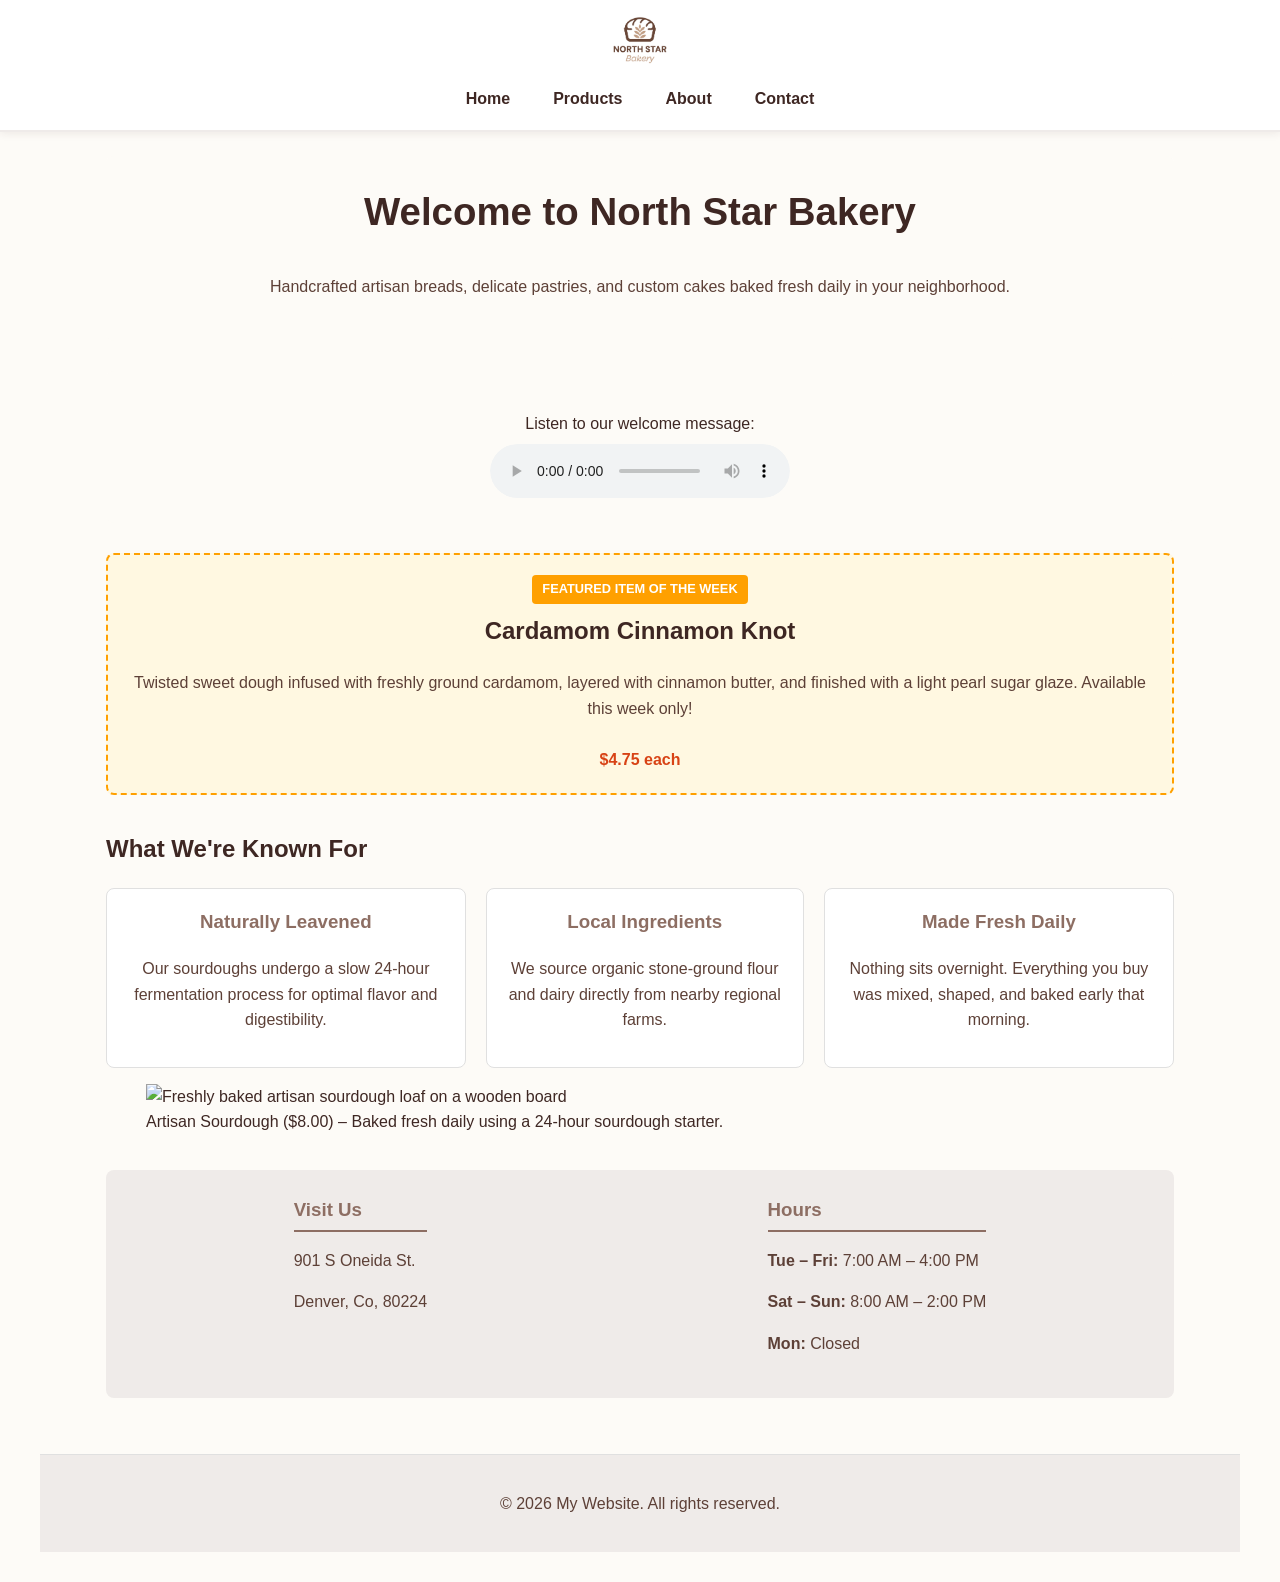
==== index.html @ 9bbf42b5 "Update index.html changed file path for logo" ====
<!DOCTYPE html>
<html lang="en">
<head>
    <meta charset="UTF-8">
    <meta name="viewport" content="width=device-width, initial-scale=1.0">
    <title>North Star Bakery</title>
    <link rel="stylesheet" href="styles.css">
</head>
<body>

    <header>
      <div class="logo-container">
        <a href="index.html">
            <img src="bakery-logo_c.png" alt="Company Logo" class="site-logo">
        </a>
    </div>
        <nav>
            <ul>
                <li><a href="index.html">Home</a></li>
                <li><a href="products.html">Products</a></li>
                <li><a href="about.html">About</a></li>
                <li><a href="contact.html">Contact</a></li>
            </ul>
        </nav>
    </header>

    <main>
      <!-- Welcome Section -->
      <section class="hero-welcome">
          <h1>Welcome to North Star Bakery</h1>
          <p>Handcrafted artisan breads, delicate pastries, and custom cakes baked fresh daily in your neighborhood.</p>
      </section>

      <section class="hero-welcome">
      
        
        <!-- Audio Player -->
        <div class="audio-player-container">
            <label for="welcome-audio">Listen to our welcome message:</label>
            <audio id="welcome-audio" controls preload="metadata">
                <source src="./asset/bakery-welcome_c.mp3" type="audio/mp3">
                <source src="asset/welcome.ogg" type="audio/ogg">
                  Your browser does not support the audio element.
            </audio>
        </div>
    </section>
  
      <!-- Featured Item of the Week -->
      <section class="featured-section">
          <div class="featured-card">
              <span class="badge">Featured Item of the Week</span>
              <h2>Cardamom Cinnamon Knot</h2>
              <p>Twisted sweet dough infused with freshly ground cardamom, layered with cinnamon butter, and finished with a light pearl sugar glaze. Available this week only!</p>
              <span class="featured-price">$4.75 each</span>
          </div>
      </section>
  
      <!-- What We're Known For -->
      <section class="highlights-section">
          <h2>What We're Known For</h2>
          <div class="highlights-grid">
              <article class="highlight-item">
                  <h3>Naturally Leavened</h3>
                  <p>Our sourdoughs undergo a slow 24-hour fermentation process for optimal flavor and digestibility.</p>
              </article>
              <article class="highlight-item">
                  <h3>Local Ingredients</h3>
                  <p>We source organic stone-ground flour and dairy directly from nearby regional farms.</p>
              </article>
              <article class="highlight-item">
                  <h3>Made Fresh Daily</h3>
                  <p>Nothing sits overnight. Everything you buy was mixed, shaped, and baked early that morning.</p>
              </article>
          </div>

          <figure>
            <img src="sourdough.jpg" alt="Freshly baked artisan sourdough loaf on a wooden board">
            <figcaption>Artisan Sourdough ($8.00) – Baked fresh daily using a 24-hour sourdough starter.</figcaption>
        </figure>
        
      </section>
  
      <!-- Hours and Location Snippet -->
      <section class="info-snippet">
          <div class="info-block">
              <h3>Visit Us</h3>
              <p>901 S Oneida St.<p>
              <p>Denver, Co, 80224</p>
          </div>
          <div class="info-block">
              <h3>Hours</h3>
              <p><strong>Tue – Fri:</strong> 7:00 AM – 4:00 PM</p>
              <p><strong>Sat – Sun:</strong> 8:00 AM – 2:00 PM</p>
              <p><strong>Mon:</strong> Closed</p>
          </div>
      </section>
  </main>

    <footer>
        <p>&copy; 2026 My Website. All rights reserved.</p>
    </footer>

    <script src="script.js"></script>
</body>
</html>
---- styles.css ----
/* ==========================================================================
   1. Design System Variables
   ========================================================================== */
   :root {
    --bg-main: #fdfbf7;
    --bg-surface: #efebe9;
    --card-bg: #ffffff;
    --text-primary: #3e2723;
    --text-secondary: #4e342e;
    --text-muted: #5d4037;
    --accent-cinnamon: #8d6e63;
    --accent-honey: #ffa000;
    --accent-green: #27ae60;
    --accent-green-bg: #eafaf1;
    --policy-bg: #fff8e1;
    --policy-border: #ffe082;
    --border-color: #e0e0e0;
    --border-input: #cccccc;
    --font-base: 'Segoe UI', Tahoma, Geneva, Verdana, sans-serif;
    --radius-sm: 4px;
    --radius-md: 8px;
    --radius-pill: 30px;
    --transition-fast: background-color 0.2s ease, color 0.2s ease;
  }
  
  /* ==========================================================================
     2. Base & Typography (Mobile Defaults)
     ========================================================================== */
  * {
    box-sizing: border-box;
  }
  
  body {
    background-color: var(--bg-main);
    color: var(--text-primary);
    font-family: var(--font-base);
    margin: 0;
    padding: 130px 15px 20px 15px; /* Top padding clears fixed stacked header */
    line-height: 1.6;
  }
  
  main {
    padding: 0.5rem;
  }
  
  h1, h2 {
    color: var(--text-primary);
    margin-top: 0;
  }
  
  h1 {
    font-size: 1.8rem;
  }
  
  h3 {
    color: var(--accent-cinnamon);
    margin-top: 0;
  }
  
  p {
    color: var(--text-muted);
  }
  
  /* ==========================================================================
     3. Header & Navigation (Logo Top-Center, Nav Below)
     ========================================================================== */
  header {
    position: fixed;
    top: 0;
    left: 0;
    width: 100%;
    z-index: 1000;
    background-color: var(--card-bg);
    border-bottom: 2px solid var(--bg-surface);
    box-shadow: 0 2px 8px rgba(62, 39, 35, 0.08);
    padding: 10px 15px;
    display: flex;
    flex-direction: column;
    align-items: center;
    gap: 8px;
  }
  
  .logo-container {
    display: flex;
    justify-content: center;
    width: 100%;
  }
  
  .site-logo {
    height: 45px;
    width: auto;
    display: block;
  }
  
  nav {
    width: 100%;
  }
  
  nav ul {
    display: flex;
    flex-wrap: wrap;
    justify-content: center;
    align-items: center;
    gap: 8px;
    list-style: none;
    margin: 0;
    padding: 0;
  }
  
  nav a {
    display: inline-block;
    color: var(--text-primary);
    font-weight: 600;
    text-decoration: none;
    padding: 6px 10px;
    font-size: 0.9rem;
    border-radius: var(--radius-sm);
    transition: var(--transition-fast);
  }
  
  nav a:hover,
  nav a.active {
    color: var(--accent-cinnamon);
    background-color: var(--bg-surface);
  }
  
  nav a[aria-current='page'] {
    color: var(--text-primary);
    background-color: #d4d4d4;
  }
  
  /* ==========================================================================
     4. Mobile Section Layouts (Single Column Stack)
     ========================================================================== */
  .hero-welcome,
  .about-hero,
  .contact-header {
    text-align: center;
    padding: 25px 15px;
    background-color: var(--bg-main);
    border-radius: var(--radius-md);
    margin-bottom: 30px;
  }
  
  .featured-section,
  .highlights-section,
  .team-section,
  .product-category,
  .story-section,
  .philosophy-section {
    margin-bottom: 35px;
  }
  
  .featured-card {
    background: var(--policy-bg);
    border: 2px dashed var(--accent-honey);
    border-radius: var(--radius-md);
    padding: 20px;
    text-align: center;
  }
  
  .badge {
    background-color: var(--accent-honey);
    color: #ffffff;
    font-size: 0.8rem;
    font-weight: bold;
    text-transform: uppercase;
    padding: 4px 10px;
    border-radius: var(--radius-sm);
    display: inline-block;
    margin-bottom: 8px;
  }
  
  .featured-price {
    display: inline-block;
    margin-top: 10px;
    font-weight: bold;
    color: #d84315;
  }
  
  /* Mobile Grids (Default to vertical stacks) */
  .highlights-grid,
  .philosophy-grid,
  .team-grid,
  .product-grid,
  .info-snippet,
  .contact-container {
    display: flex;
    flex-direction: column;
    gap: 15px;
  }
  
  .highlight-item,
  .team-card,
  .product-card,
  .philosophy-card,
  .form-section,
  .info-card {
    background-color: var(--card-bg);
    border: 1px solid var(--border-color);
    border-radius: var(--radius-md);
    padding: 18px;
  }
  
  .highlight-item,
  .team-card {
    text-align: center;
  }
  
  .philosophy-card {
    border-left: 4px solid var(--accent-cinnamon);
  }
  
  .info-snippet {
    background-color: var(--bg-surface);
    padding: 20px;
    border-radius: var(--radius-md);
  }
  
  .info-block h3,
  .info-card h2,
  .info-card h3 {
    border-bottom: 2px solid var(--accent-cinnamon);
    padding-bottom: 5px;
    margin-bottom: 10px;
  }
  
  .team-avatar {
    width: 55px;
    height: 55px;
    background-color: #d7ccc8;
    color: var(--text-primary);
    font-weight: bold;
    font-size: 1.1rem;
    border-radius: 50%;
    display: flex;
    align-items: center;
    justify-content: center;
    margin: 0 auto 12px auto;
  }
  
  .team-role {
    display: inline-block;
    font-size: 0.85rem;
    color: var(--accent-cinnamon);
    font-weight: bold;
    margin-bottom: 10px;
  }
  
  .price-range {
    display: inline-block;
    font-weight: bold;
    color: var(--accent-green);
    background-color: var(--accent-green-bg);
    padding: 6px 12px;
    border-radius: var(--radius-sm);
  }
  
  .store-notice {
    background-color: #f8f9fa;
    border-left: 4px solid #007bff;
    padding: 15px;
    margin-top: 30px;
    border-radius: 0 var(--radius-sm) var(--radius-sm) 0;
  }
  
  /* ==========================================================================
     5. Form Controls & Sidebar
     ========================================================================== */
  .form-group {
    margin-bottom: 18px;
  }
  
  .form-group label {
    display: block;
    font-weight: bold;
    color: var(--text-secondary);
    margin-bottom: 6px;
    font-size: 0.95rem;
  }
  
  .form-group input,
  .form-group select,
  .form-group textarea {
    width: 100%;
    padding: 10px 12px;
    border: 1px solid var(--border-input);
    border-radius: var(--radius-sm);
    font-size: 1rem;
    font-family: inherit;
  }
  
  .form-group input:focus,
  .form-group select:focus,
  .form-group textarea:focus {
    border-color: var(--accent-cinnamon);
    outline: none;
    box-shadow: 0 0 4px rgba(141, 110, 99, 0.4);
  }
  
  .submit-btn {
    background-color: var(--text-primary);
    color: #ffffff;
    border: none;
    padding: 12px 24px;
    font-size: 1rem;
    font-weight: bold;
    border-radius: var(--radius-sm);
    cursor: pointer;
    width: 100%;
    transition: var(--transition-fast);
  }
  
  .submit-btn:hover {
    background-color: var(--accent-cinnamon);
  }
  
  .hours-list {
    list-style: none;
    padding: 0;
    margin: 0;
  }
  
  .hours-list li {
    margin-bottom: 6px;
    font-size: 0.95rem;
  }
  
  .hours-list span {
    font-weight: bold;
    display: block;
  }
  
  .preorder-policy {
    background-color: var(--policy-bg);
    border: 1px solid var(--policy-border);
  }
  
  /* Audio Player */
  .audio-player-container {
    margin-top: 15px;
    display: flex;
    flex-direction: column;
    align-items: center;
    gap: 8px;
  }
  
  .audio-player-container audio {
    max-width: 100%;
    width: 300px;
    border-radius: var(--radius-pill);
  }
  
  /* Footer */
  footer {
    background-color: var(--bg-surface);
    color: var(--text-muted);
    border-top: 1px solid var(--border-color);
    text-align: center;
    padding: 20px;
    margin-top: 40px;
  }
  
  /* ==========================================================================
     6. DESKTOP & LARGER SCREENS MEDIA QUERY (min-width: 769px)
     ========================================================================== */
  @media (min-width: 769px) {
    body {
      padding: 140px 40px 30px 40px;
    }
  
    main {
      max-width: 1100px;
      margin: 0 auto;
      padding: 1rem;
    }
  
    h1 {
      font-size: 2.4rem;
    }
  
    .site-logo {
      height: 60px; /* Larger logo on desktop */
    }
  
    nav ul {
      gap: 15px;
    }
  
    nav a {
      padding: 8px 14px;
      font-size: 1rem;
    }
  
    /* Expand Layouts to Multi-Column Rows */
    .highlights-grid,
    .philosophy-grid,
    .team-grid {
      flex-direction: row;
      gap: 20px;
    }
  
    .product-grid {
      flex-direction: row;
      gap: 20px;
    }
  
    .product-card {
      flex: 1 1 calc(50% - 20px); /* 2 cards per row */
    }
  
    .info-snippet {
      flex-direction: row;
      justify-content: space-around;
      padding: 25px;
    }
  
    .contact-container {
      flex-direction: row;
      gap: 40px;
      align-items: flex-start;
    }
  
    .form-section {
      flex: 2;
      padding: 30px;
    }
  
    .info-sidebar {
      flex: 1;
    }
  }
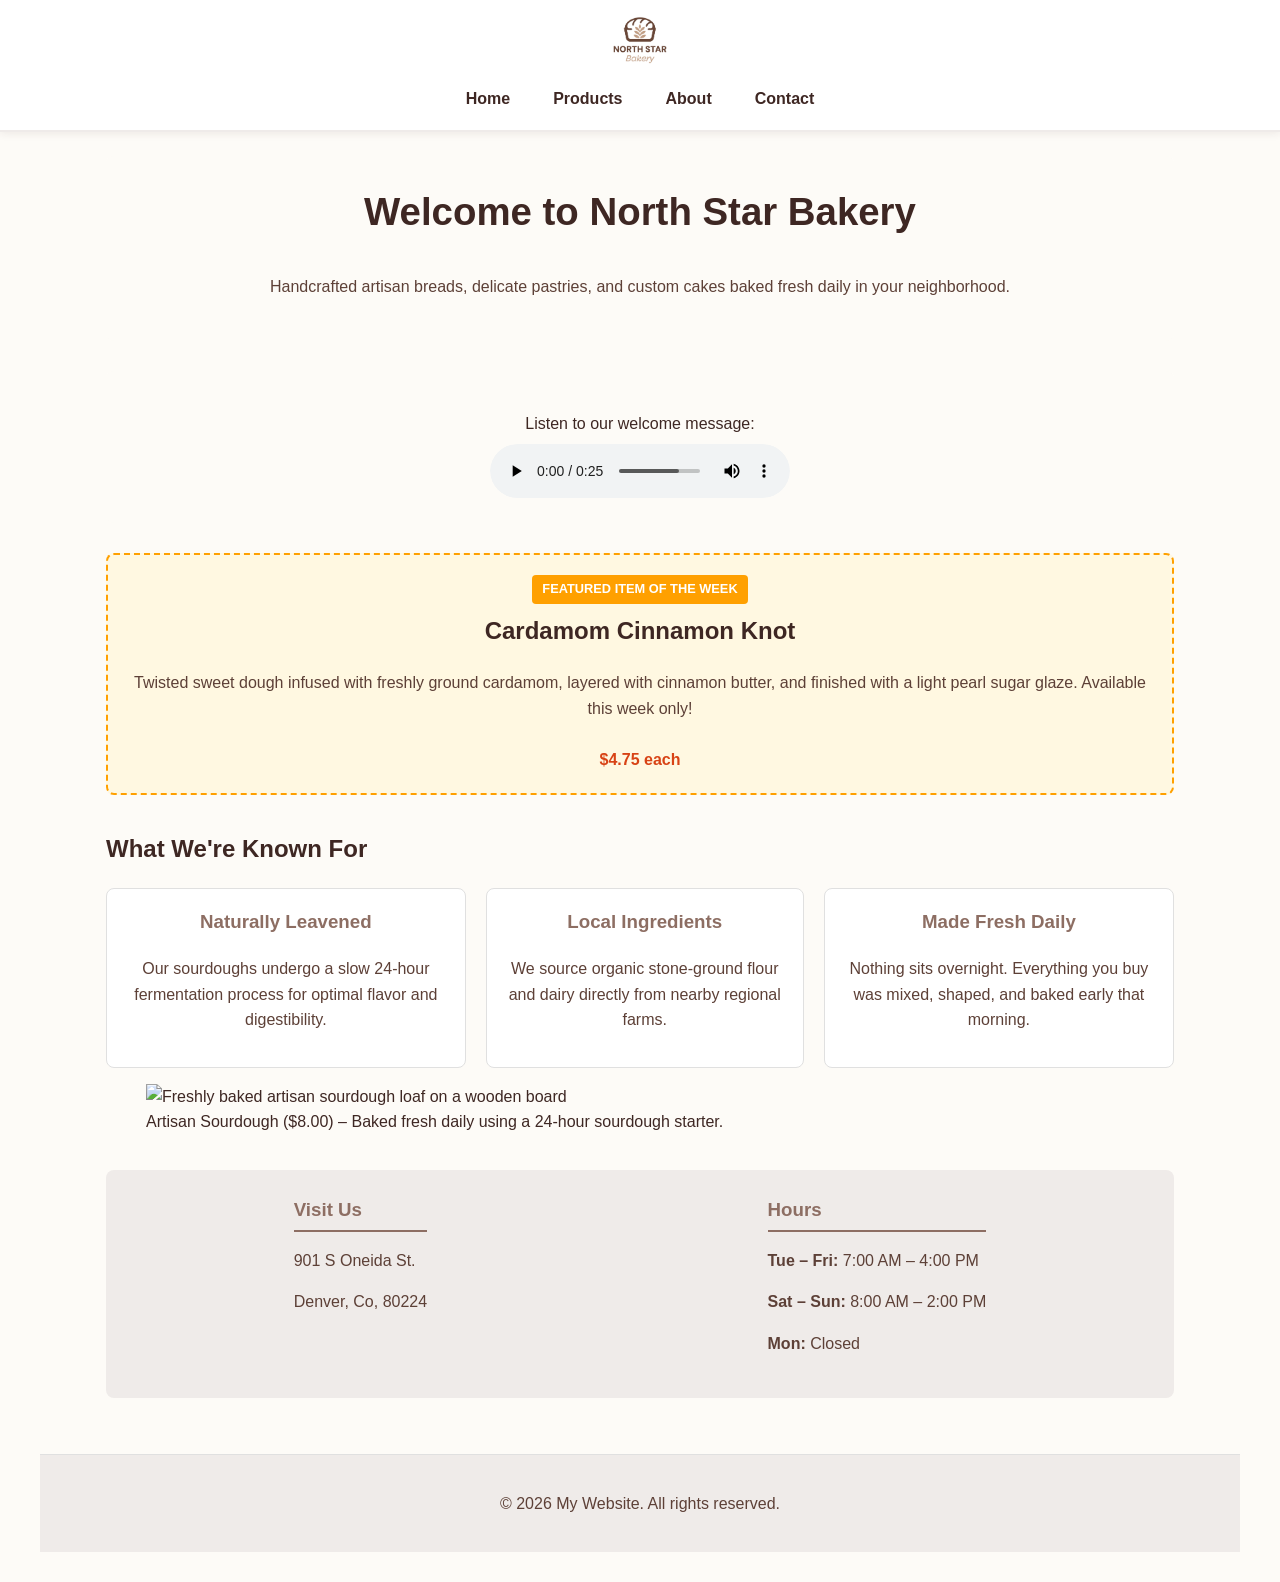
==== commit 562824f2: "Update index.html" ====
--- a/index.html
+++ b/index.html
@@ -11,7 +11,7 @@
     <header>
       <div class="logo-container">
         <a href="index.html">
-            <img src="bakery-logo_c.png" alt="Company Logo" class="site-logo">
+            <img src="./bakery-logo_c.png" alt="Company Logo" class="site-logo">
         </a>
     </div>
         <nav>
@@ -38,8 +38,8 @@
         <div class="audio-player-container">
             <label for="welcome-audio">Listen to our welcome message:</label>
             <audio id="welcome-audio" controls preload="metadata">
-                <source src="./asset/bakery-welcome_c.mp3" type="audio/mp3">
-                <source src="asset/welcome.ogg" type="audio/ogg">
+                <source src="./bakery-welcome_c.mp3" type="audio/mp3">
+                <source src="./welcome.ogg" type="audio/ogg">
                   Your browser does not support the audio element.
             </audio>
         </div>
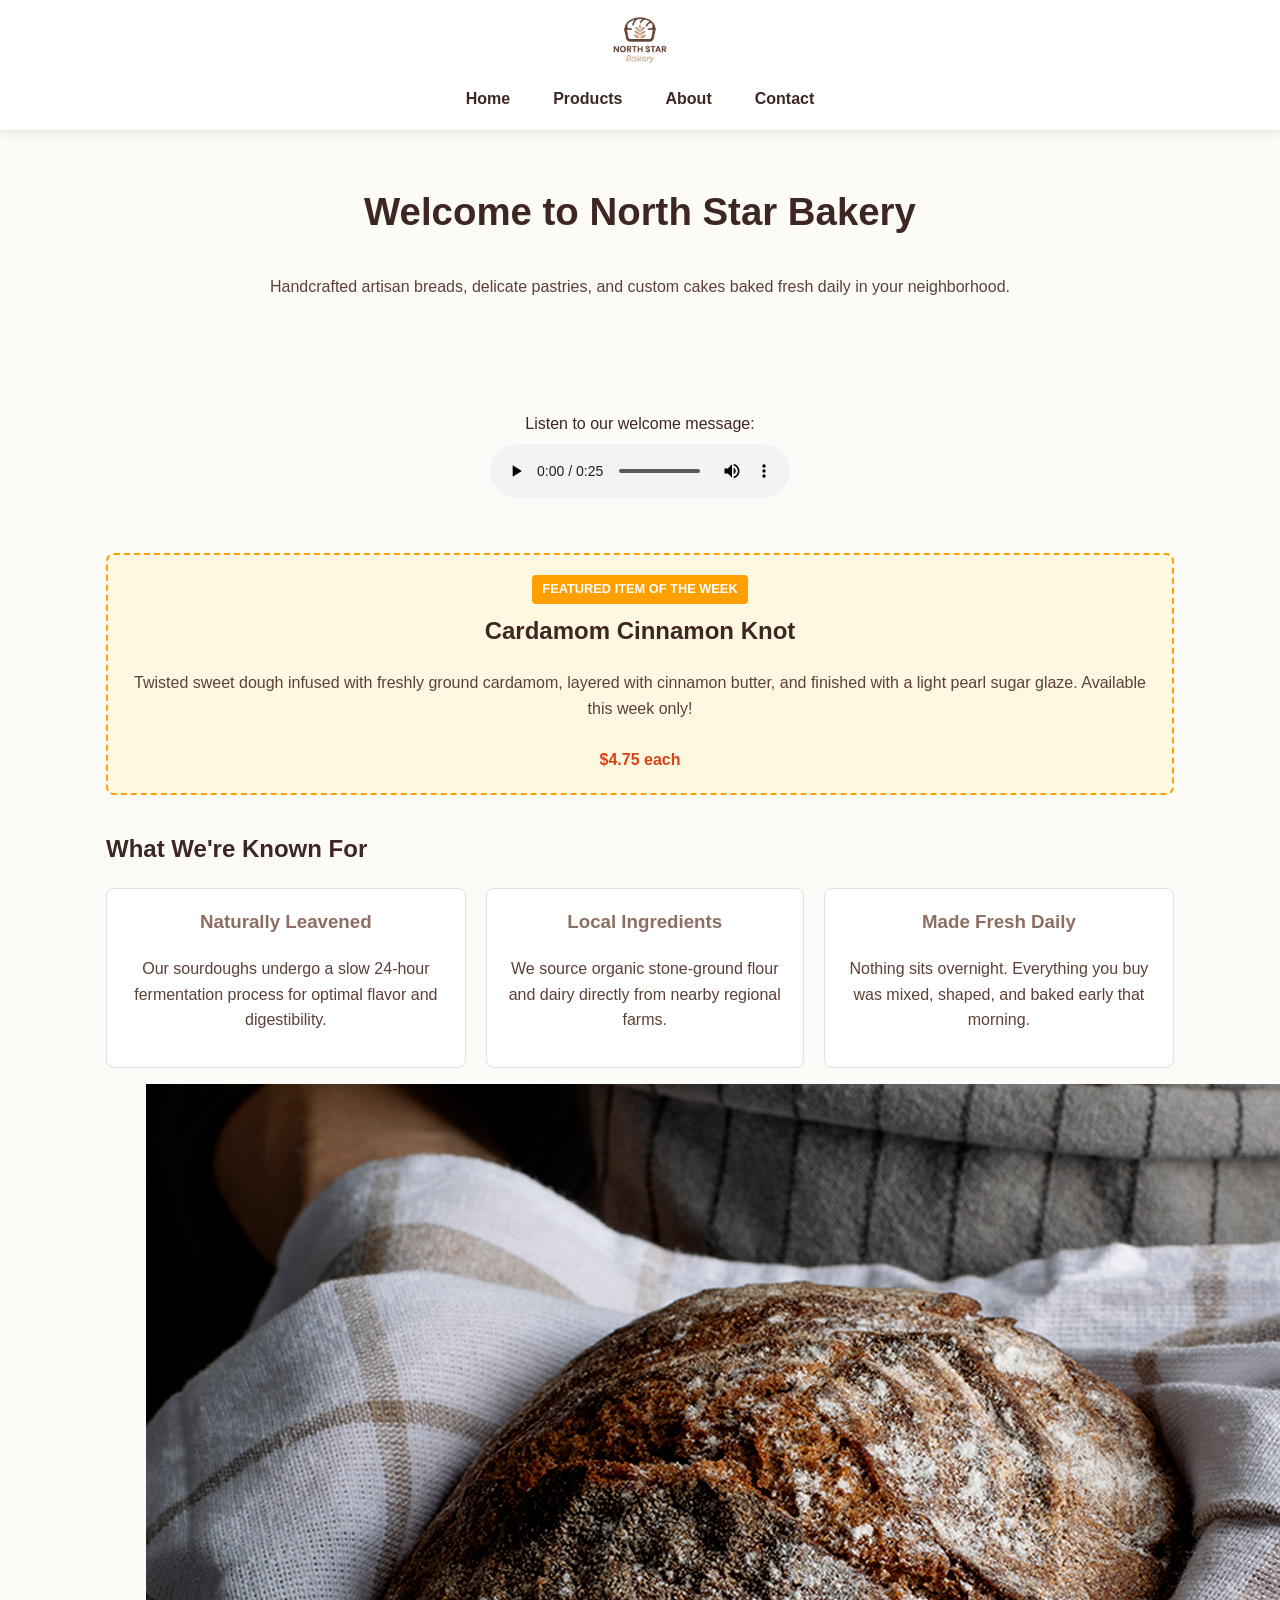
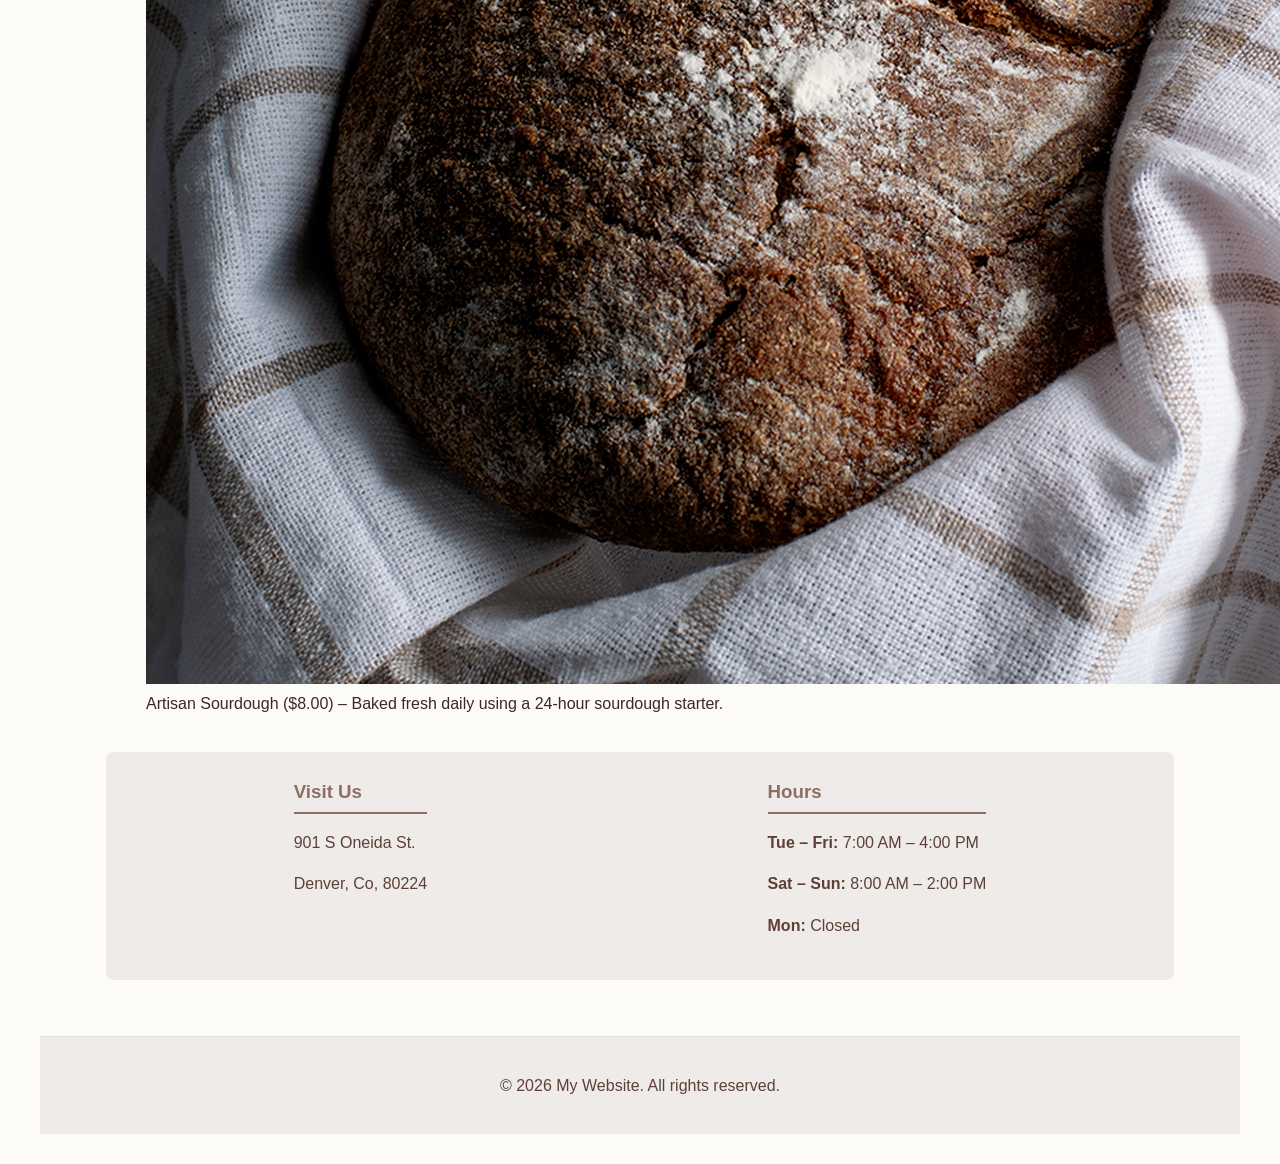
==== commit e523e25c: "Update index.html" ====
--- a/index.html
+++ b/index.html
@@ -74,7 +74,7 @@
           </div>
 
           <figure>
-            <img src="sourdough.jpg" alt="Freshly baked artisan sourdough loaf on a wooden board">
+            <img src="./bakery-signature-loaf_c.png" alt="Freshly baked artisan sourdough loaf on a wooden board">
             <figcaption>Artisan Sourdough ($8.00) – Baked fresh daily using a 24-hour sourdough starter.</figcaption>
         </figure>
         
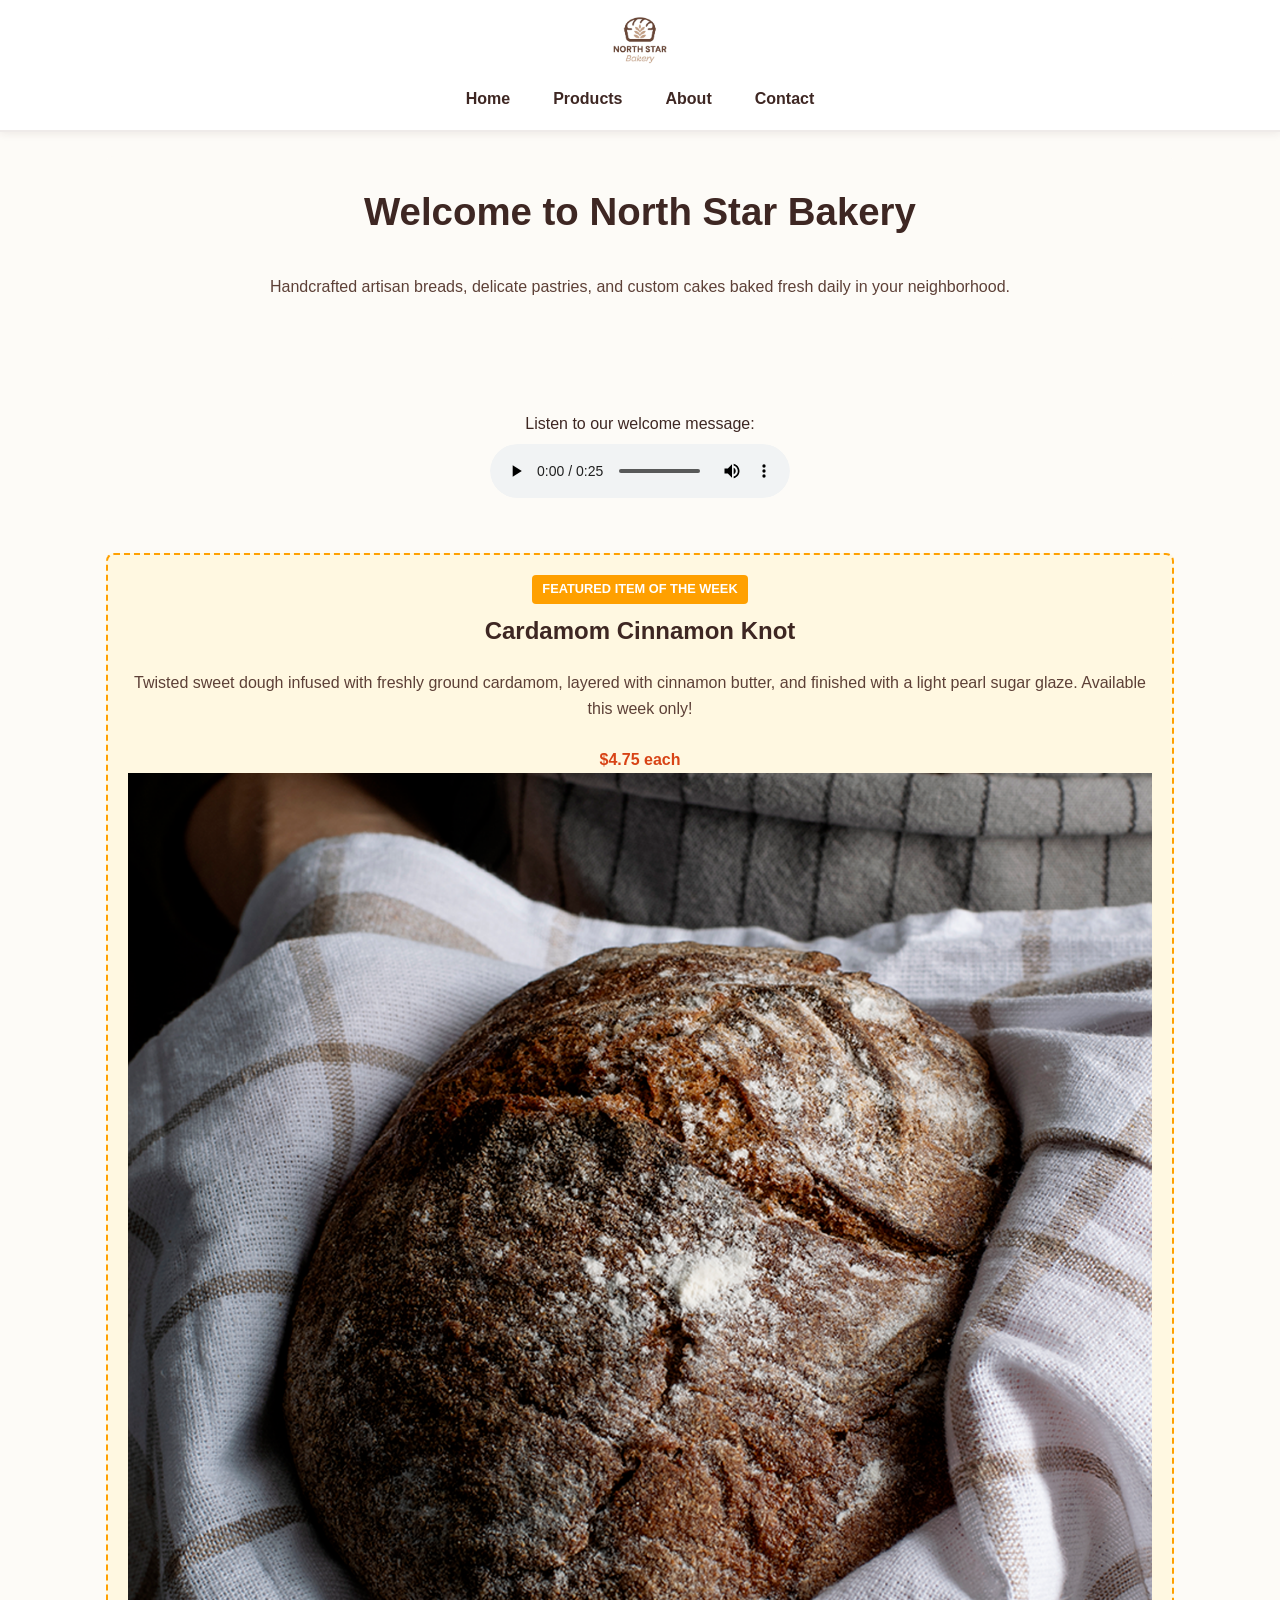
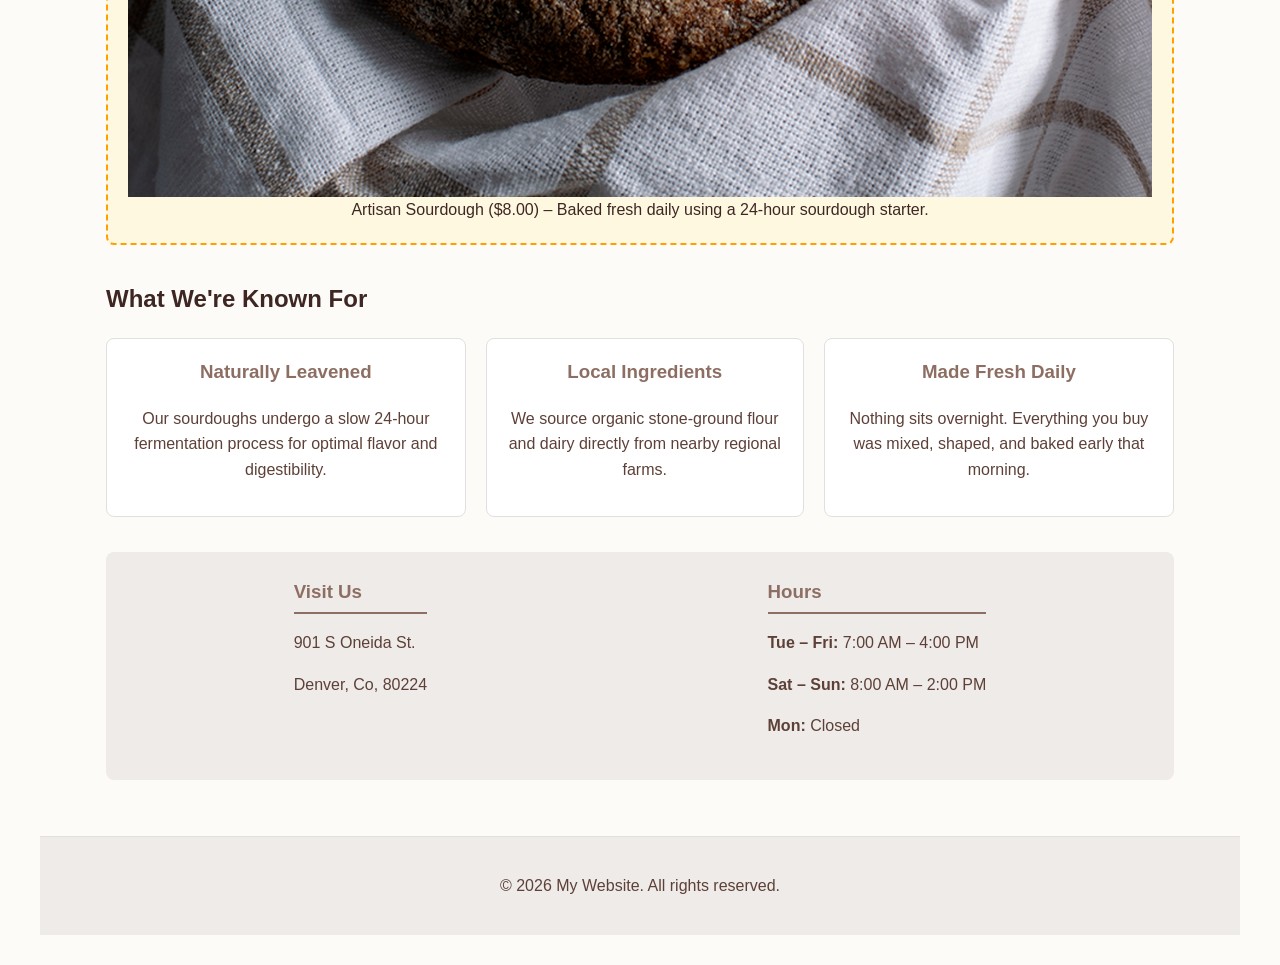
==== commit 3d7fdf4a: "Update index.html move fig to featured section" ====
--- a/index.html
+++ b/index.html
@@ -52,6 +52,10 @@
               <h2>Cardamom Cinnamon Knot</h2>
               <p>Twisted sweet dough infused with freshly ground cardamom, layered with cinnamon butter, and finished with a light pearl sugar glaze. Available this week only!</p>
               <span class="featured-price">$4.75 each</span>
+              <figure>
+                 <img src="./bakery-signature-loaf_c.png" alt="Freshly baked artisan sourdough loaf on a wooden board">
+                 <figcaption>Artisan Sourdough ($8.00) – Baked fresh daily using a 24-hour sourdough starter.</figcaption>
+              </figure>
           </div>
       </section>
   
@@ -72,11 +76,6 @@
                   <p>Nothing sits overnight. Everything you buy was mixed, shaped, and baked early that morning.</p>
               </article>
           </div>
-
-          <figure>
-            <img src="./bakery-signature-loaf_c.png" alt="Freshly baked artisan sourdough loaf on a wooden board">
-            <figcaption>Artisan Sourdough ($8.00) – Baked fresh daily using a 24-hour sourdough starter.</figcaption>
-        </figure>
         
       </section>
   
--- a/styles.css
+++ b/styles.css
@@ -430,3 +430,18 @@
       flex: 1;
     }
   }
+
+/* 1. Make the container flexible */
+figure {
+    margin: 0;
+    max-width: 100%; /* Prevents figure from overflowing its parent */
+    width: 100%;
+}
+
+/* 2. Make the image scale dynamically */
+figure img {
+    max-width: 100%; /* Allows image to shrink on smaller screens */
+    height: auto;     /* Maintains correct aspect ratio without distortion */
+    display: block;   /* Removes inline whitespace under the image */
+    margin: 0 auto;   /* Keeps the image centered inside the figure */
+}
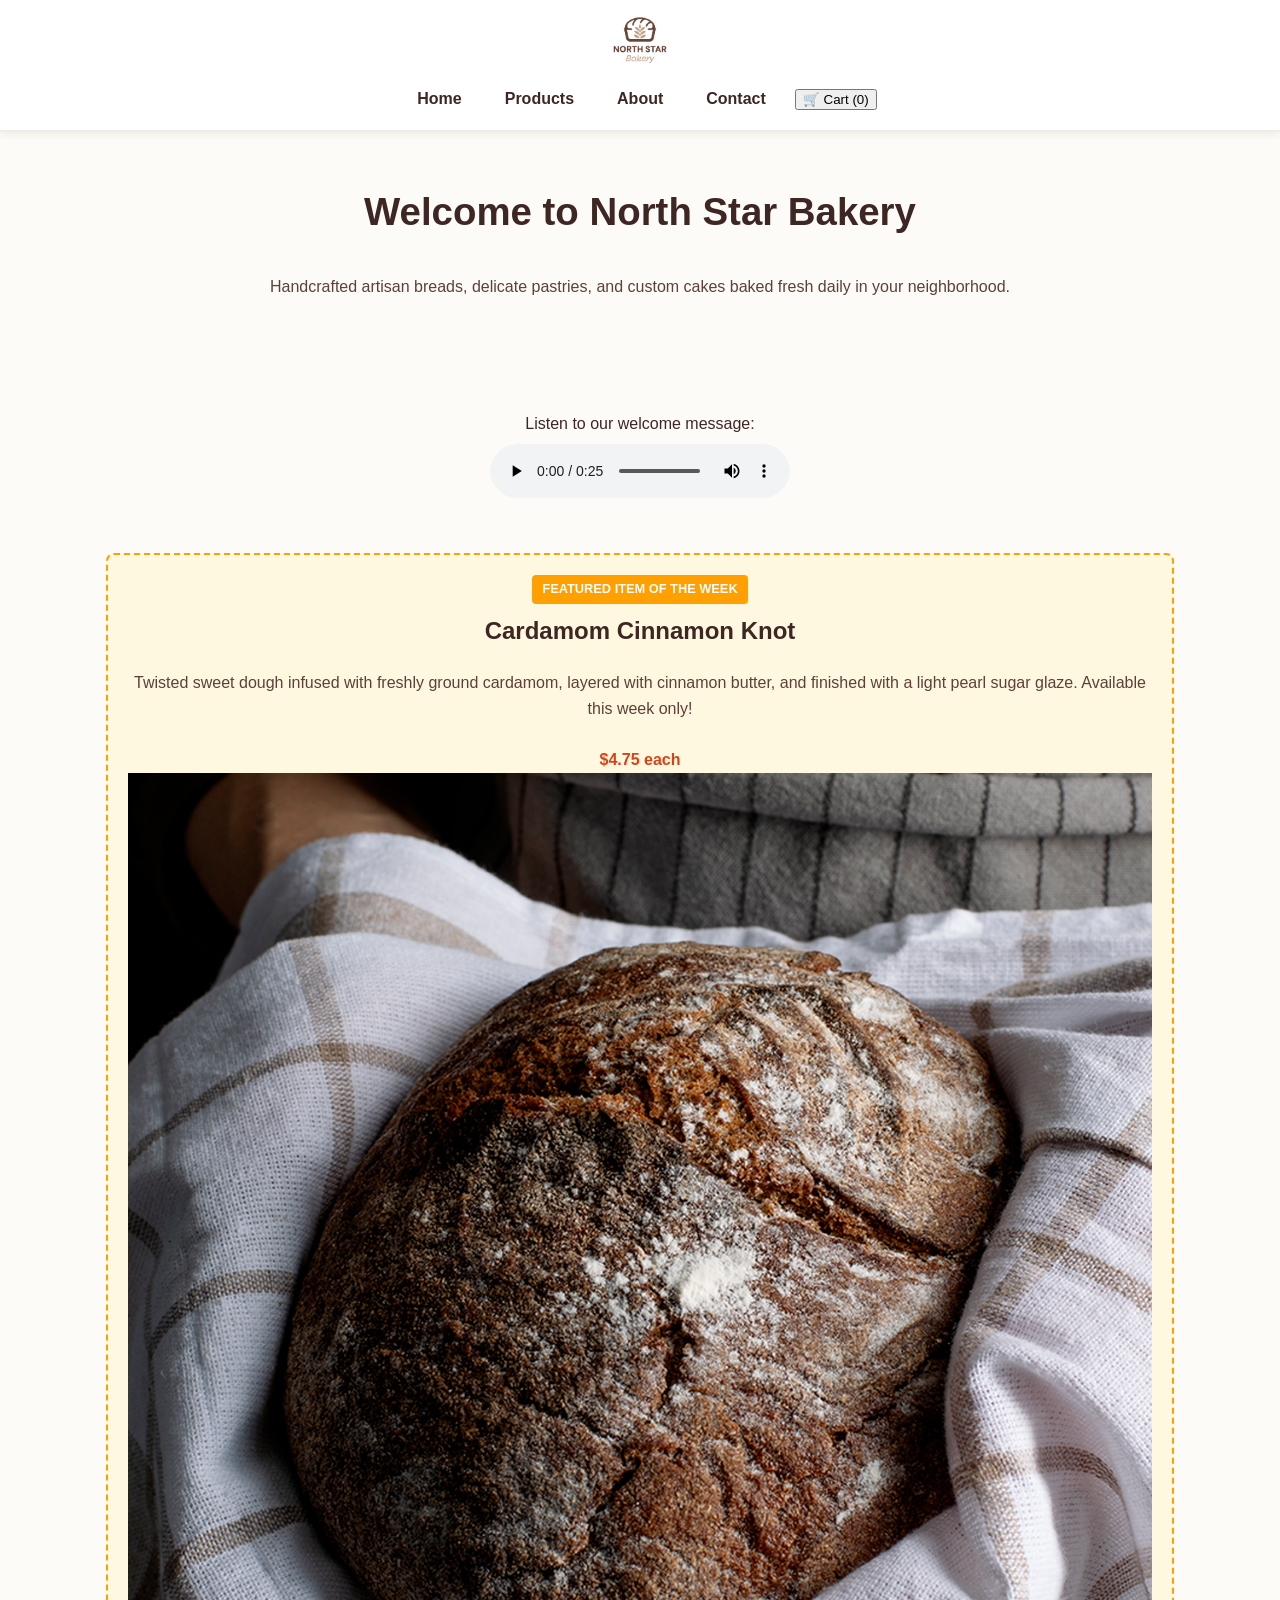
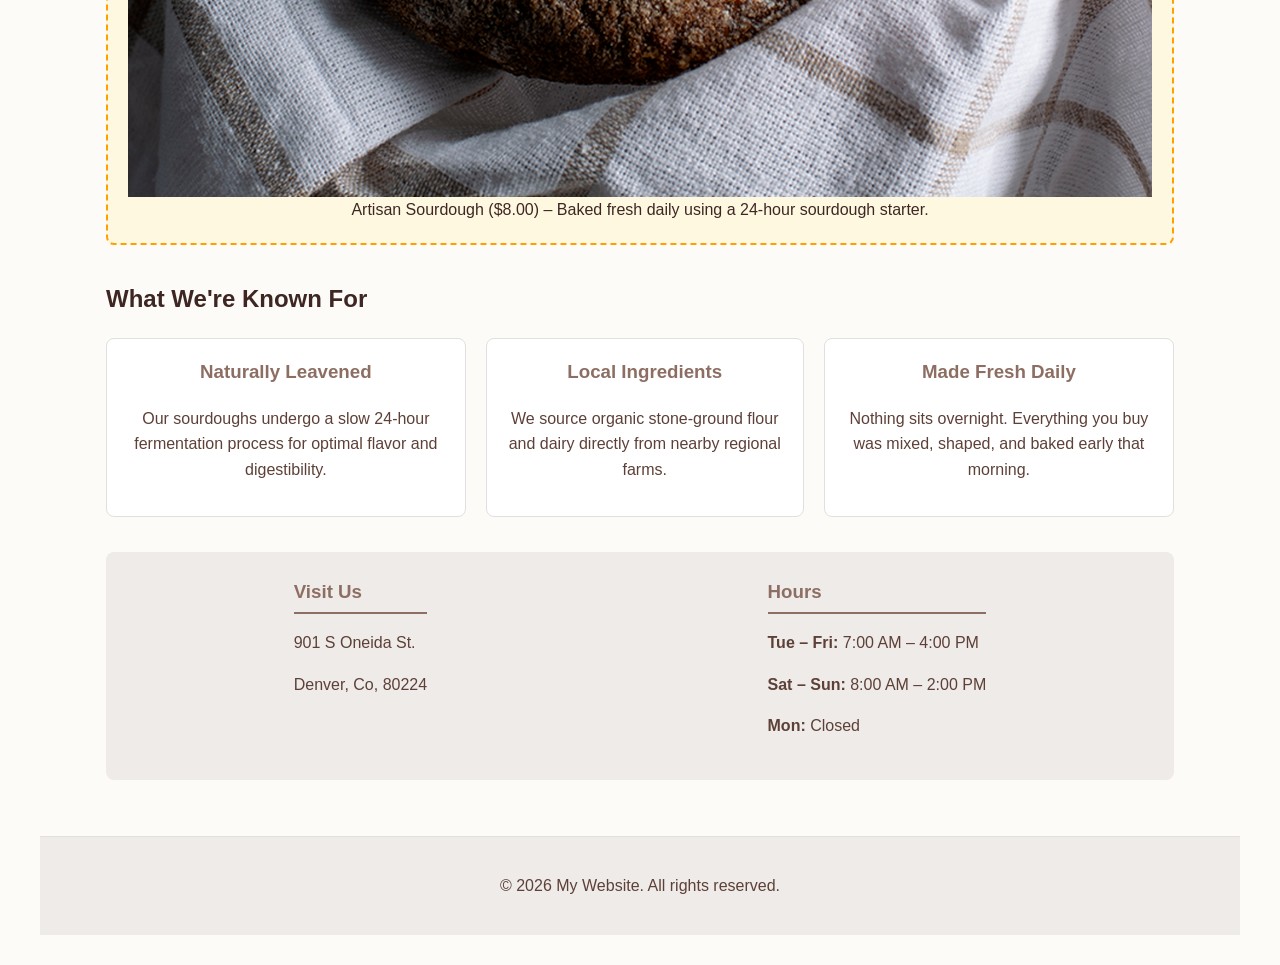
==== commit 4568681f: "Update index.html Added cart" ====
--- a/index.html
+++ b/index.html
@@ -20,6 +20,11 @@
                 <li><a href="products.html">Products</a></li>
                 <li><a href="about.html">About</a></li>
                 <li><a href="contact.html">Contact</a></li>
+                <li>
+                  <button type="button" id="cart-toggle-btn" class="nav-cart-btn">
+                    🛒 Cart (<span id="cart-count">0</span>)
+                  </button>
+                </li>
             </ul>
         </nav>
     </header>
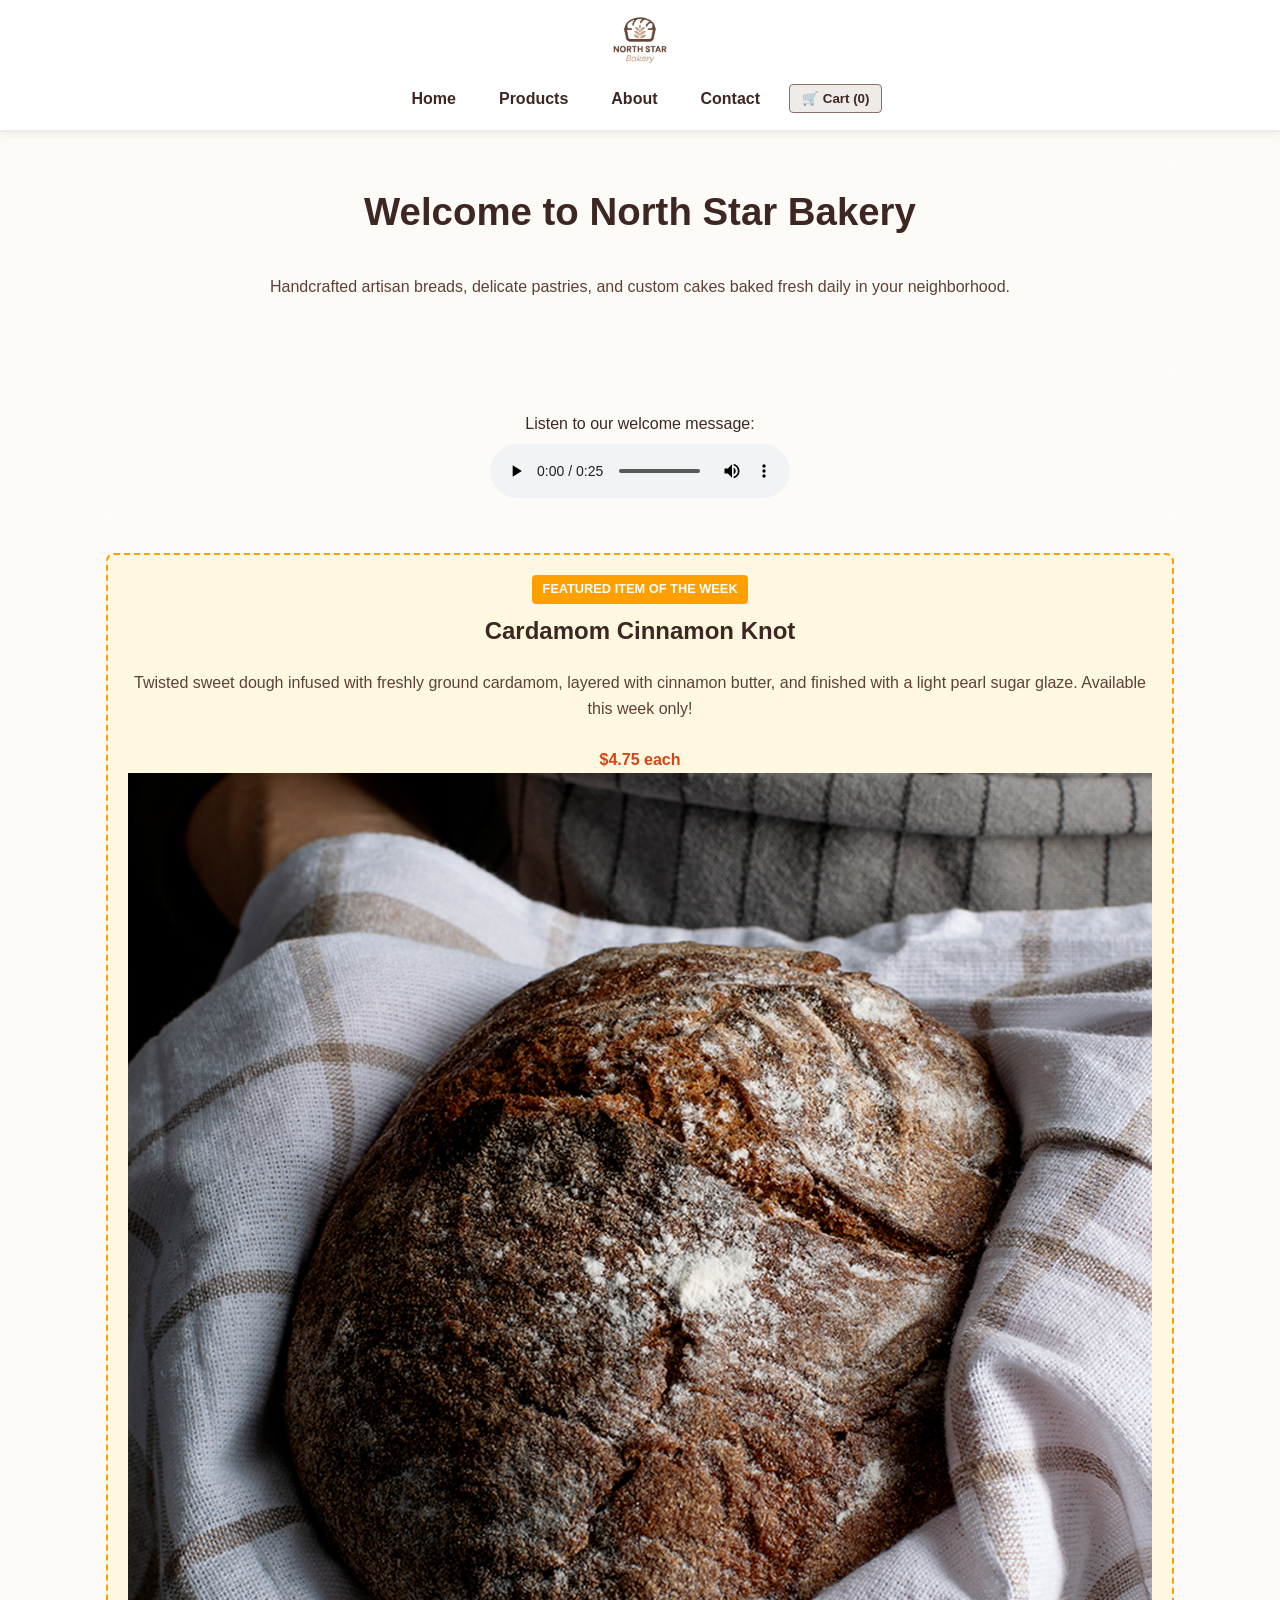
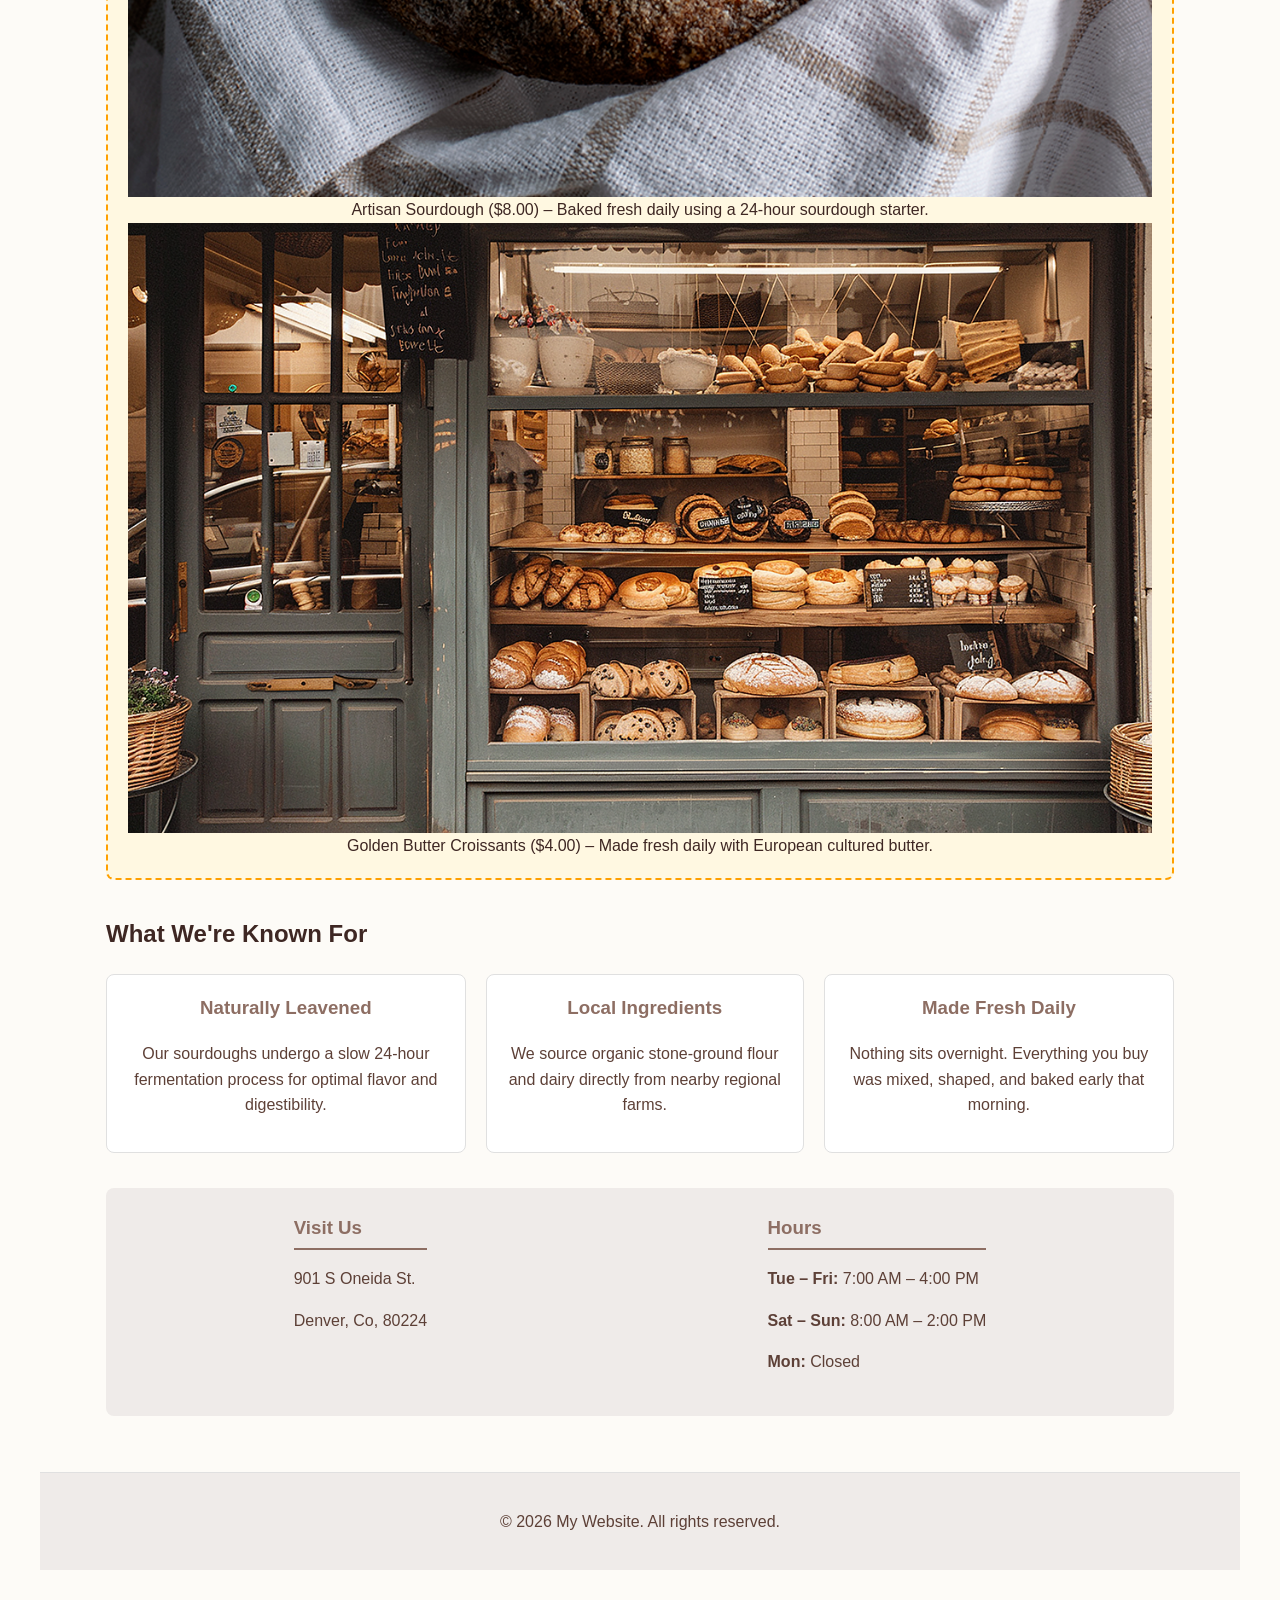
==== commit de21e078: "Update index.html added second image to homepage" ====
--- a/index.html
+++ b/index.html
@@ -61,6 +61,10 @@
                  <img src="./bakery-signature-loaf_c.png" alt="Freshly baked artisan sourdough loaf on a wooden board">
                  <figcaption>Artisan Sourdough ($8.00) – Baked fresh daily using a 24-hour sourdough starter.</figcaption>
               </figure>
+              <figure>
+                <img src="./bakery-storefront_c.png" alt="Freshly baked butter croissants stacked on a tray">
+                 <figcaption>Golden Butter Croissants ($4.00) – Made fresh daily with European cultured butter.</figcaption>
+              </figure>
           </div>
       </section>
   
--- a/styles.css
+++ b/styles.css
@@ -445,3 +445,128 @@
     display: block;   /* Removes inline whitespace under the image */
     margin: 0 auto;   /* Keeps the image centered inside the figure */
 }
+
+/* ==========================================
+   CART MODAL & OVERLAY STYLES
+   ========================================== */
+.nav-cart-btn {
+  background: var(--bg-surface);
+  border: 1px solid var(--accent-cinnamon);
+  color: var(--text-primary);
+  padding: 6px 12px;
+  border-radius: var(--radius-sm);
+  font-weight: bold;
+  cursor: pointer;
+  transition: var(--transition-fast);
+}
+
+.nav-cart-btn:hover {
+  background-color: var(--accent-cinnamon);
+  color: #ffffff;
+}
+
+.cart-modal {
+  position: fixed;
+  top: 0;
+  left: 0;
+  width: 100%;
+  height: 100%;
+  background: rgba(0, 0, 0, 0.5);
+  display: flex;
+  justify-content: center;
+  align-items: center;
+  z-index: 2000;
+  opacity: 0;
+  pointer-events: none;
+  transition: opacity 0.3s ease;
+}
+
+.cart-modal.active {
+  opacity: 1;
+  pointer-events: auto;
+}
+
+.cart-modal-content {
+  background: var(--card-bg);
+  width: 90%;
+  max-width: 480px;
+  border-radius: var(--radius-md);
+  padding: 20px;
+  box-shadow: 0 4px 12px rgba(0, 0, 0, 0.2);
+}
+
+.cart-header {
+  display: flex;
+  justify-content: space-between;
+  align-items: center;
+  border-bottom: 2px solid var(--bg-surface);
+  padding-bottom: 10px;
+}
+
+.close-btn {
+  background: none;
+  border: none;
+  font-size: 1.8rem;
+  cursor: pointer;
+  color: var(--text-muted);
+}
+
+.cart-items-list {
+  max-height: 250px;
+  overflow-y: auto;
+  margin: 15px 0;
+}
+
+.cart-item-row {
+  display: flex;
+  justify-content: space-between;
+  align-items: center;
+  padding: 8px 0;
+  border-bottom: 1px solid var(--border-color);
+}
+
+.cart-total-row {
+  display: flex;
+  justify-content: space-between;
+  font-size: 1.2rem;
+  margin-bottom: 15px;
+}
+
+.product-card-footer {
+  display: flex;
+  justify-content: space-between;
+  align-items: center;
+  margin-top: 15px;
+  gap: 10px;
+}
+
+.add-cart-btn {
+  background-color: var(--text-primary);
+  color: #ffffff;
+  border: none;
+  padding: 8px 14px;
+  border-radius: var(--radius-sm);
+  font-weight: bold;
+  font-size: 0.9rem;
+  cursor: pointer;
+  transition: var(--transition-fast);
+}
+
+.add-cart-btn:hover {
+  background-color: var(--accent-cinnamon);
+}
+
+.error-msg {
+  color: #d32f2f;
+  font-size: 0.85rem;
+  margin-top: 4px;
+  display: block;
+  font-weight: 500;
+}
+
+.success-msg {
+  color: #2e7d32;
+  font-size: 1rem;
+  margin-top: 15px;
+  font-weight: bold;
+}
